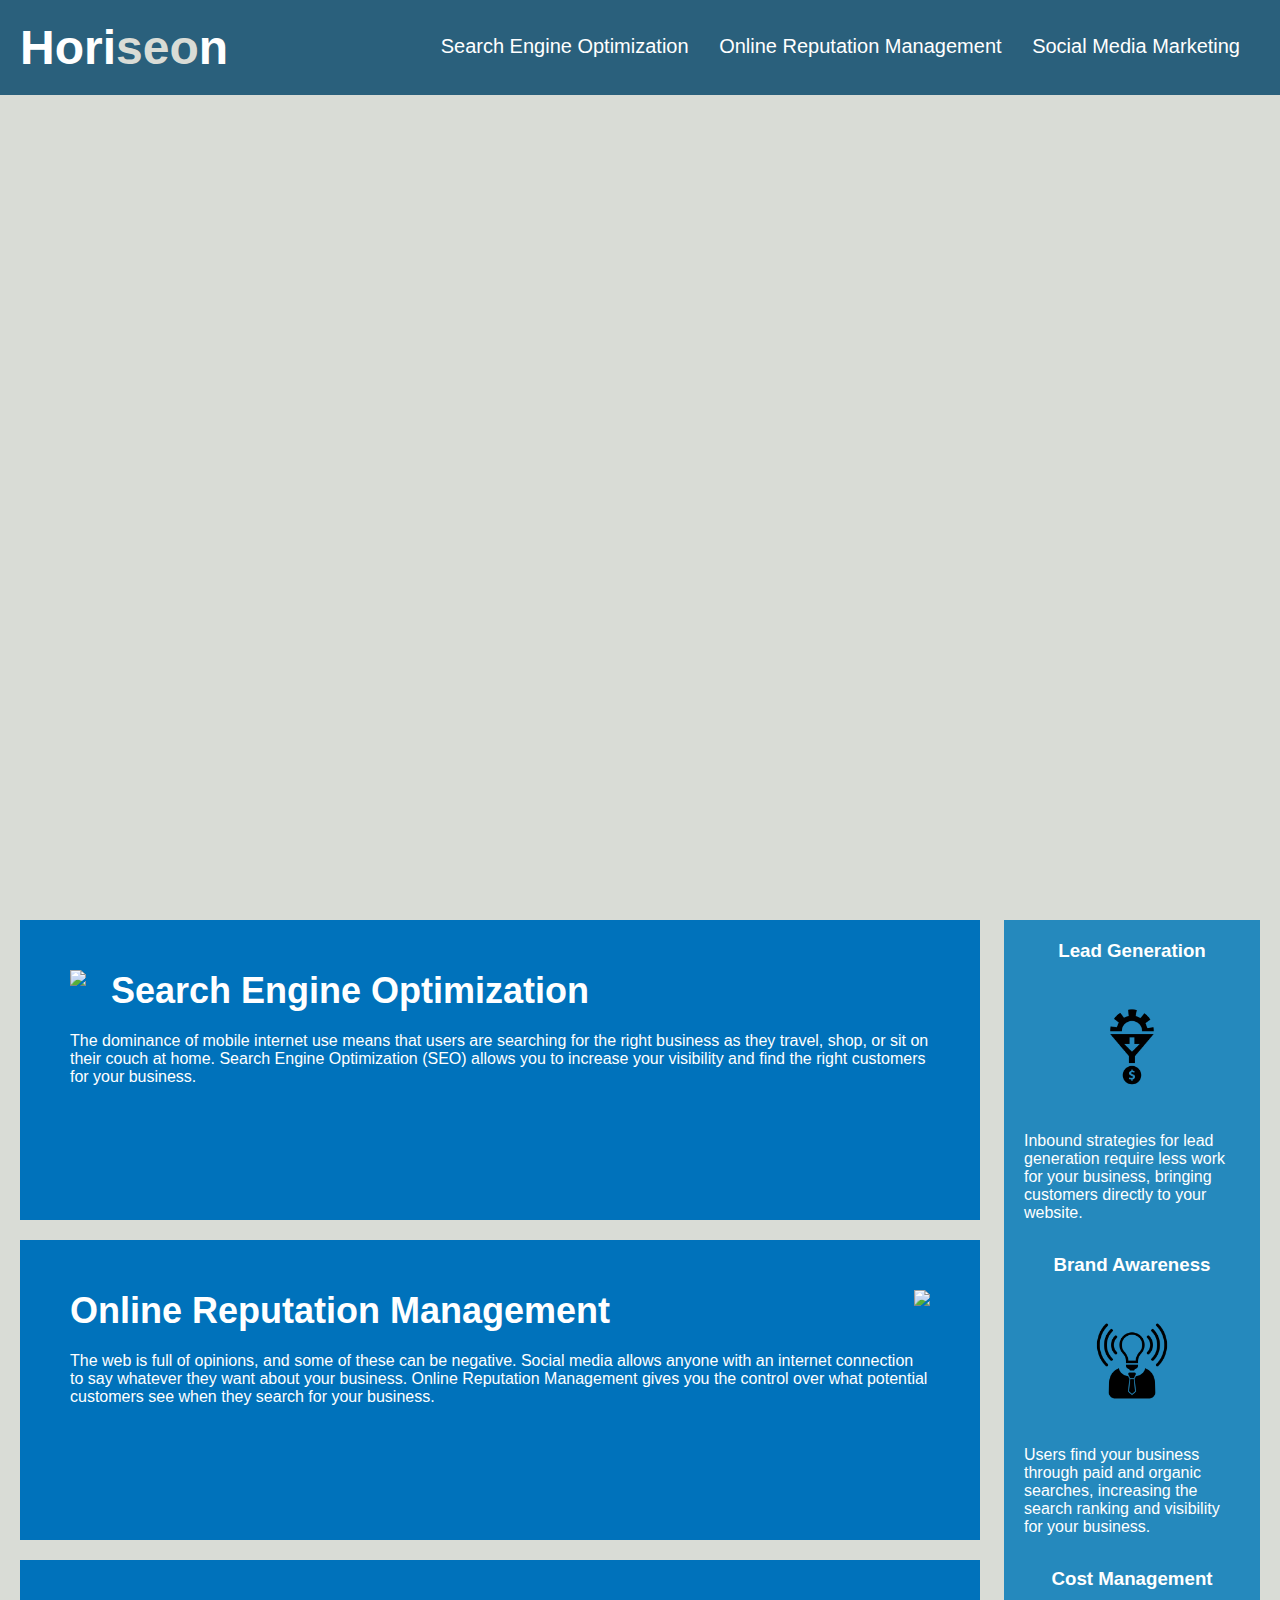
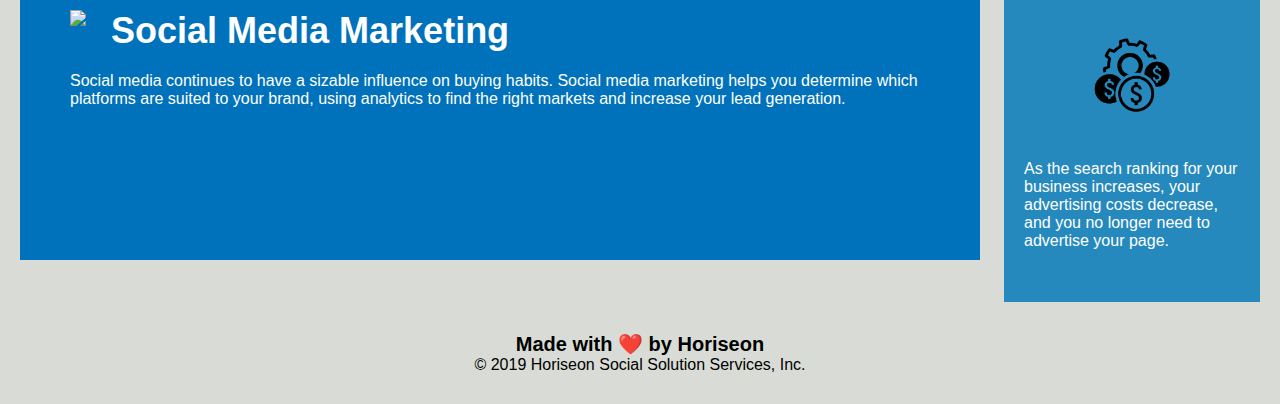
==== Develop/index.html @ a8aca372 "figuring out how to put the starter files in my new repo" ====
<!DOCTYPE html>
<html lang="en-us">

<head>
    <meta charset="UTF-8" />
    <link rel="stylesheet" href="./assets/css/style.css">
    <title>website</title>
</head>

<body>
    <div class="header">
        <h1>Hori<span class="seo">seo</span>n</h1>
        <div>
            <ul>
                <li>
                    <a href="#search-engine-optimization">Search Engine Optimization</a>
                </li>
                <li>
                    <a href="#online-reputation-management">Online Reputation Management</a>
                </li>
                <li>
                    <a href="#social-media-marketing">Social Media Marketing</a>
                </li>
            </ul>
        </div>
    </div>
    <div class="hero"></div>
    <div class="content">
        <div class="search-engine-optimization">
            <img src="./assets/images/search-engine-optimization.jpg" class="float-left" />
            <h2>Search Engine Optimization</h2>
            <p>
                The dominance of mobile internet use means that users are searching for the right business as they travel, shop, or sit on their couch at home. Search Engine Optimization (SEO) allows you to increase your visibility and find the right customers for your business.
            </p>
        </div>
        <div id="online-reputation-management" class="online-reputation-management">
            <img src="./assets/images/online-reputation-management.jpg" class="float-right" />
            <h2>Online Reputation Management</h2>
            <p>
                The web is full of opinions, and some of these can be negative. Social media allows anyone with an internet connection to say whatever they want about your business. Online Reputation Management gives you the control over what potential customers see when they search for your business.
            </p>
        </div>
        <div id="social-media-marketing" class="social-media-marketing">
            <img src="./assets/images/social-media-marketing.jpg" class="float-left" />
            <h2>Social Media Marketing</h2>
            <p>
                Social media continues to have a sizable influence on buying habits. Social media marketing helps you determine which platforms are suited to your brand, using analytics to find the right markets and increase your lead generation.
            </p>
        </div>
    </div>
    <div class="benefits">
        <div class="benefit-lead">
            <h3>Lead Generation</h3>
            <img src="./assets/images/lead-generation.png" />
            <p>
                Inbound strategies for lead generation require less work for your business, bringing customers directly to your website.
            </p>
        </div>
        <div class="benefit-brand">
            <h3>Brand Awareness</h3>
            <img src="./assets/images/brand-awareness.png" />
            <p>
                Users find your business through paid and organic searches, increasing the search ranking and visibility for your business.
            </p>
        </div>
        <div class="benefit-cost">
            <h3>Cost Management</h3>
            <img src="./assets/images/cost-management.png" />
            <p>
                As the search ranking for your business increases, your advertising costs decrease, and you no longer need to advertise your page.
            </p>
        </div>
    </div>
    <div class="footer">
        <h2>Made with ❤️️ by Horiseon</h2>
        <p>
            &copy; 2019 Horiseon Social Solution Services, Inc.
        </p>
    </div>
</body>

</html>
---- Develop/assets/css/style.css ----
* {
    box-sizing: border-box;
    padding: 0;
    margin: 0;
}

body {
    background-color: #d9dcd6;
}

.header {
    padding: 20px;
    font-family: 'Trebuchet MS', 'Lucida Sans Unicode', 'Lucida Grande', 'Lucida Sans', Arial, sans-serif;
    background-color: #2a607c;
    color: #ffffff;
}

.header h1 {
    display: inline-block;
    font-size: 48px;
}

.header h1 .seo {
    color: #d9dcd6;
}

.header div {
    padding-top: 15px;
    margin-right: 20px;
    float: right;
    font-family: 'Gill Sans', 'Gill Sans MT', Calibri, 'Trebuchet MS', sans-serif;
    font-size: 20px;
}

.header div ul {
    list-style-type: none;
}

.header div ul li {
    display: inline-block;
    margin-left: 25px;
}

a {
    color: #ffffff;
    text-decoration: none;
}

p {
    font-size: 16px;
}

.hero {
    height: 800px;
    width: 100%;
    margin-bottom: 25px;
    background-image: url("../images/digital-marketing-meeting.jpg");
    background-size: cover;
    background-position: center;
}

.float-left {
    float: left;
    margin-right: 25px;
}

.float-right {
    float: right;
    margin-left: 25px;
}

.content {
    width: 75%;
    display: inline-block;
    margin-left: 20px;
}

.benefits {
    margin-right: 20px;
    padding: 20px;
    clear: both;
    float: right;
    width: 20%;
    height: 100%;
    font-family: 'Gill Sans', 'Gill Sans MT', Calibri, 'Trebuchet MS', sans-serif;
    background-color: #2589bd;
}

.benefit-lead {
    margin-bottom: 32px;
    color: #ffffff;
}

.benefit-brand {
    margin-bottom: 32px;
    color: #ffffff;
}

.benefit-cost {
    margin-bottom: 32px;
    color: #ffffff;
}

.benefit-lead h3 {
    margin-bottom: 10px;
    text-align: center;
}

.benefit-brand h3 {
    margin-bottom: 10px;
    text-align: center;
}

.benefit-cost h3 {
    margin-bottom: 10px;
    text-align: center;
}

.benefit-lead img {
    display: block;
    margin: 10px auto;
    max-width: 150px;
}

.benefit-brand img {
    display: block;
    margin: 10px auto;
    max-width: 150px;
}

.benefit-cost img {
    display: block;
    margin: 10px auto;
    max-width: 150px;
}

.search-engine-optimization {
    margin-bottom: 20px;
    padding: 50px;
    height: 300px;
    font-family: 'Gill Sans', 'Gill Sans MT', Calibri, 'Trebuchet MS', sans-serif;
    background-color: #0072bb;
    color: #ffffff;
}

.online-reputation-management {
    margin-bottom: 20px;
    padding: 50px;
    height: 300px;
    font-family: 'Gill Sans', 'Gill Sans MT', Calibri, 'Trebuchet MS', sans-serif;
    background-color: #0072bb;
    color: #ffffff;
}

.social-media-marketing {
    margin-bottom: 20px;
    padding: 50px;
    height: 300px;
    font-family: 'Gill Sans', 'Gill Sans MT', Calibri, 'Trebuchet MS', sans-serif;
    background-color: #0072bb;
    color: #ffffff;
}

.search-engine-optimization img {
    max-height: 200px;
}

.online-reputation-management img {
    max-height: 200px;
}

.social-media-marketing img {
    max-height: 200px;
}

.search-engine-optimization h2 {
    margin-bottom: 20px;
    font-size: 36px;
}

.online-reputation-management h2 {
    margin-bottom: 20px;
    font-size: 36px;
}

.social-media-marketing h2 {
    margin-bottom: 20px;
    font-size: 36px;
}

.footer {
    padding: 30px;
    clear: both;
    font-family: 'Trebuchet MS', 'Lucida Sans Unicode', 'Lucida Grande', 'Lucida Sans', Arial, sans-serif;
    text-align: center;
}

.footer h2 {
    font-size: 20px;
}
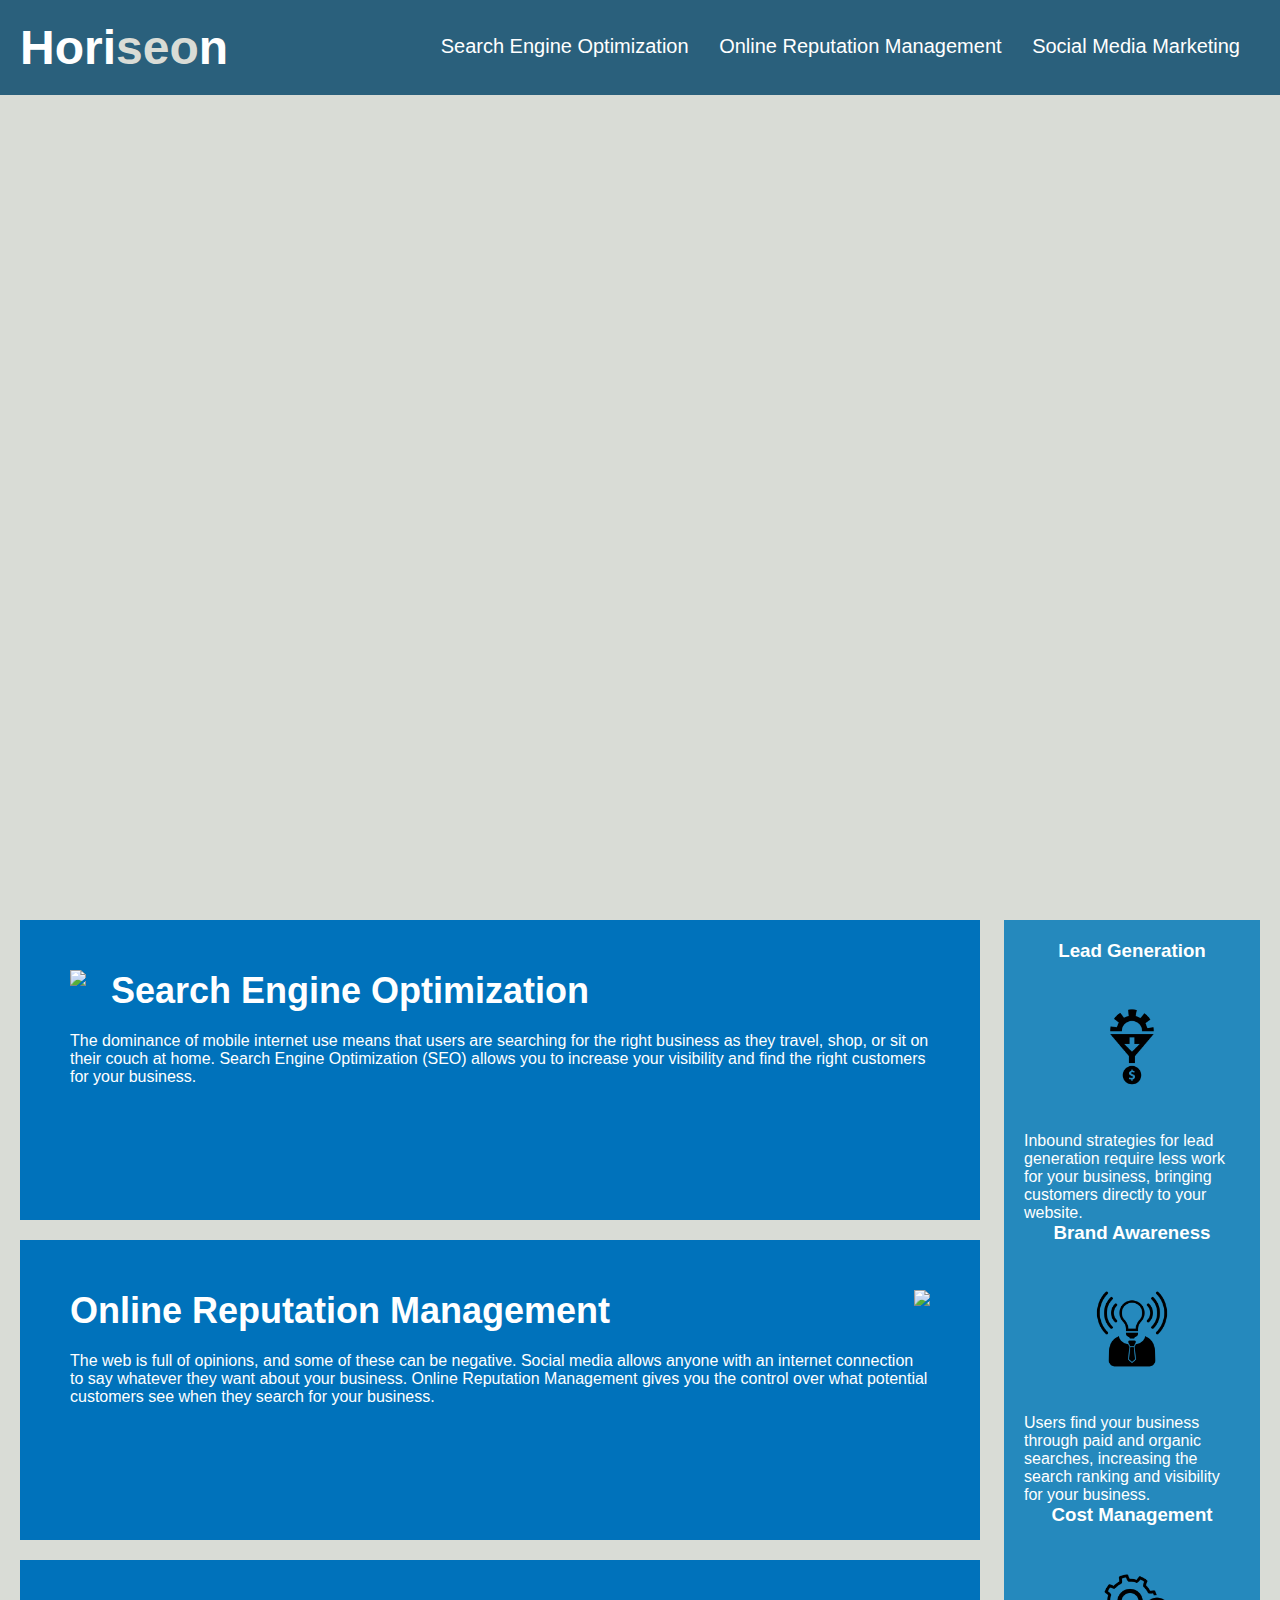
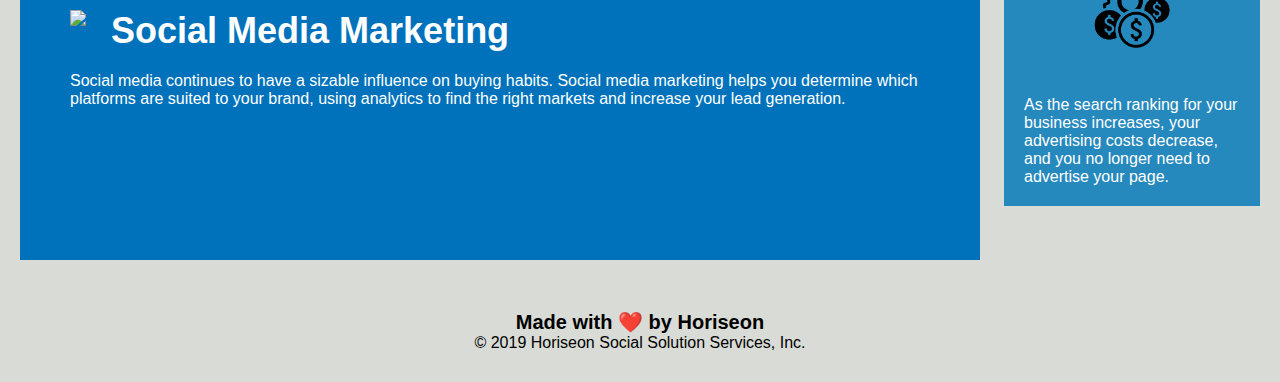
==== commit 89accbc8: "combined the h3s in the html file into less divs because they get the same styling, and updated the " ====
--- a/Develop/index.html
+++ b/Develop/index.html
@@ -4,7 +4,7 @@
 <head>
     <meta charset="UTF-8" />
     <link rel="stylesheet" href="./assets/css/style.css">
-    <title>website</title>
+    <title>Marketing Site</title>
 </head>
 
 <body>
@@ -49,23 +49,18 @@
         </div>
     </div>
     <div class="benefits">
-        <div class="benefit-lead">
             <h3>Lead Generation</h3>
-            <img src="./assets/images/lead-generation.png" />
+            <img class="icon-1" src="./assets/images/lead-generation.png" alt="A black icon with a gear, an arrow pointing downward, and a money sign."/>
             <p>
                 Inbound strategies for lead generation require less work for your business, bringing customers directly to your website.
             </p>
-        </div>
-        <div class="benefit-brand">
             <h3>Brand Awareness</h3>
-            <img src="./assets/images/brand-awareness.png" />
+            <img class="icon-2" src="./assets/images/brand-awareness.png" />
             <p>
                 Users find your business through paid and organic searches, increasing the search ranking and visibility for your business.
             </p>
-        </div>
-        <div class="benefit-cost">
             <h3>Cost Management</h3>
-            <img src="./assets/images/cost-management.png" />
+            <img class="icon-3" src="./assets/images/cost-management.png" />
             <p>
                 As the search ranking for your business increases, your advertising costs decrease, and you no longer need to advertise your page.
             </p>
--- a/Develop/assets/css/style.css
+++ b/Develop/assets/css/style.css
@@ -69,7 +69,7 @@
     margin-left: 25px;
 }
 
-.content {
+.content{
     width: 75%;
     display: inline-block;
     margin-left: 20px;
@@ -84,9 +84,11 @@
     height: 100%;
     font-family: 'Gill Sans', 'Gill Sans MT', Calibri, 'Trebuchet MS', sans-serif;
     background-color: #2589bd;
-}
-
-.benefit-lead {
+    margin-bottom: 32px;
+    color: #ffffff;
+}
+
+/*.benefit-lead {
     margin-bottom: 32px;
     color: #ffffff;
 }
@@ -100,13 +102,13 @@
     margin-bottom: 32px;
     color: #ffffff;
 }
-
-.benefit-lead h3 {
+*/
+.benefits h3 {
     margin-bottom: 10px;
     text-align: center;
 }
 
-.benefit-brand h3 {
+/*.benefit-brand h3 {
     margin-bottom: 10px;
     text-align: center;
 }
@@ -114,15 +116,15 @@
 .benefit-cost h3 {
     margin-bottom: 10px;
     text-align: center;
-}
-
-.benefit-lead img {
+} */
+
+.icon-1, .icon-2, .icon-3 {
     display: block;
     margin: 10px auto;
     max-width: 150px;
 }
 
-.benefit-brand img {
+/*.benefit-brand img {
     display: block;
     margin: 10px auto;
     max-width: 150px;
@@ -133,7 +135,7 @@
     margin: 10px auto;
     max-width: 150px;
 }
-
+*/
 .search-engine-optimization {
     margin-bottom: 20px;
     padding: 50px;
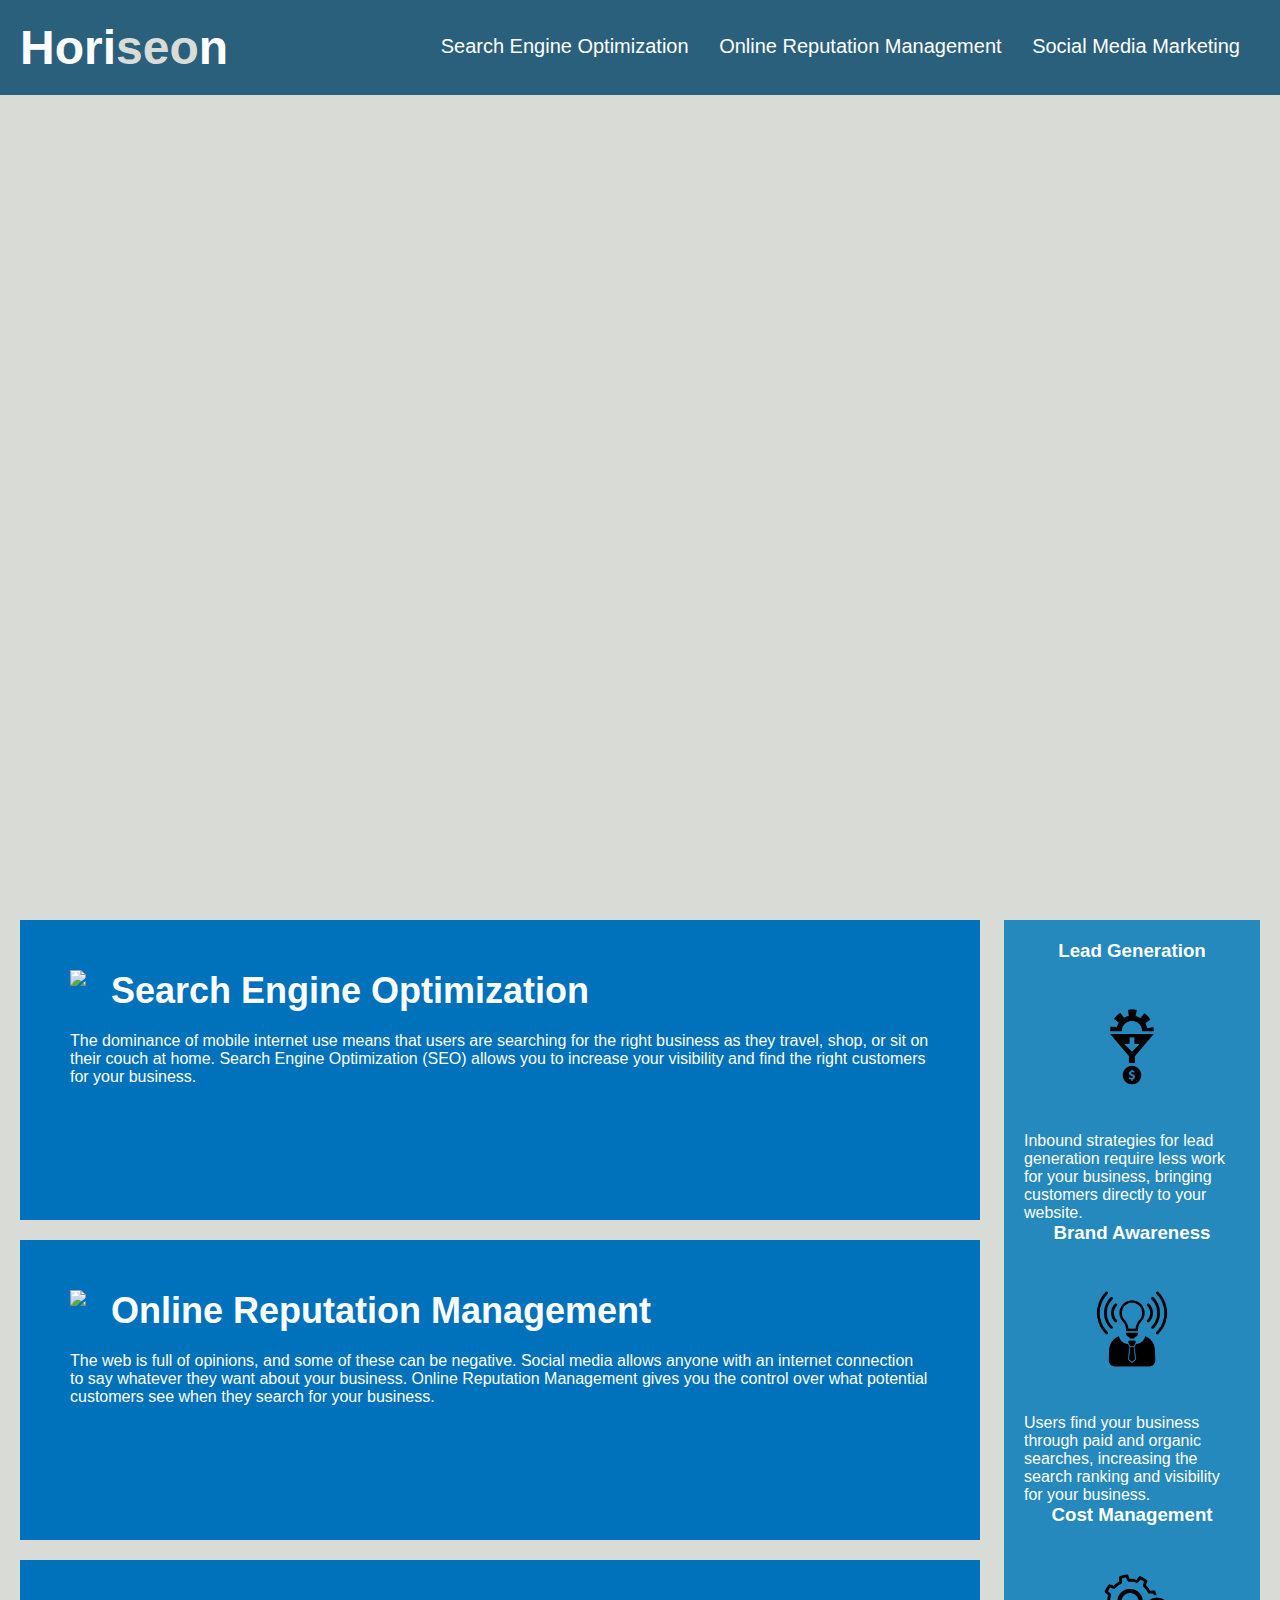
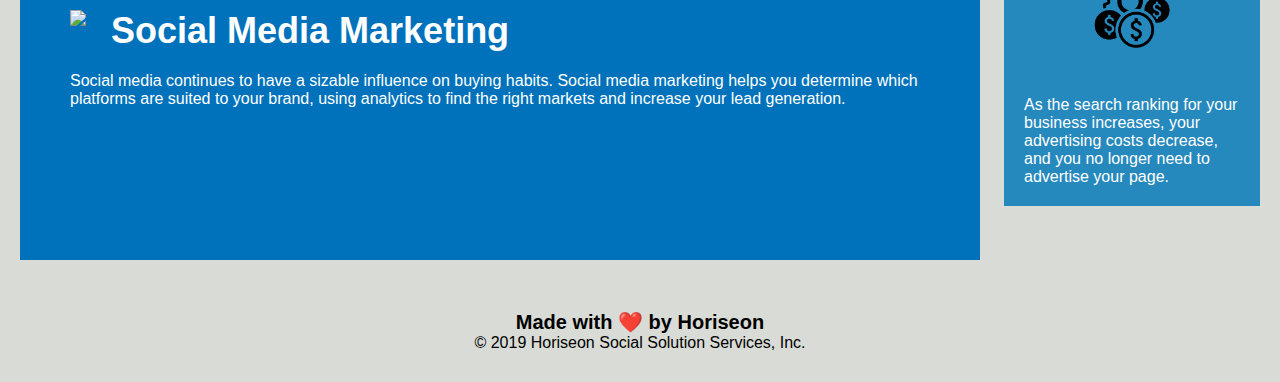
==== commit f4d9cf4e: "cleaned up and consolidated some of the div tags in the content section on the html file and updated" ====
--- a/Develop/index.html
+++ b/Develop/index.html
@@ -10,7 +10,7 @@
 <body>
     <div class="header">
         <h1>Hori<span class="seo">seo</span>n</h1>
-        <div>
+        <div class="links">
             <ul>
                 <li>
                     <a href="#search-engine-optimization">Search Engine Optimization</a>
@@ -24,23 +24,24 @@
             </ul>
         </div>
     </div>
+    <!--the following are the three sections of content that appear on the left side of the webpage-->
     <div class="hero"></div>
     <div class="content">
-        <div class="search-engine-optimization">
+        <div class="section">
             <img src="./assets/images/search-engine-optimization.jpg" class="float-left" />
             <h2>Search Engine Optimization</h2>
             <p>
                 The dominance of mobile internet use means that users are searching for the right business as they travel, shop, or sit on their couch at home. Search Engine Optimization (SEO) allows you to increase your visibility and find the right customers for your business.
             </p>
         </div>
-        <div id="online-reputation-management" class="online-reputation-management">
+        <div id="online-reputation-management" class="section">
             <img src="./assets/images/online-reputation-management.jpg" class="float-right" />
             <h2>Online Reputation Management</h2>
             <p>
                 The web is full of opinions, and some of these can be negative. Social media allows anyone with an internet connection to say whatever they want about your business. Online Reputation Management gives you the control over what potential customers see when they search for your business.
             </p>
         </div>
-        <div id="social-media-marketing" class="social-media-marketing">
+        <div id="social-media-marketing" class="section">
             <img src="./assets/images/social-media-marketing.jpg" class="float-left" />
             <h2>Social Media Marketing</h2>
             <p>
@@ -48,6 +49,7 @@
             </p>
         </div>
     </div>
+    <!-- below is column that appears on the right side of the webpage-->
     <div class="benefits">
             <h3>Lead Generation</h3>
             <img class="icon-1" src="./assets/images/lead-generation.png" alt="A black icon with a gear, an arrow pointing downward, and a money sign."/>
--- a/Develop/assets/css/style.css
+++ b/Develop/assets/css/style.css
@@ -59,16 +59,16 @@
     background-position: center;
 }
 
-.float-left {
+.float-left, .float-right {
     float: left;
     margin-right: 25px;
 }
-
+/*
 .float-right {
     float: right;
     margin-left: 25px;
 }
-
+*/
 .content{
     width: 75%;
     display: inline-block;
@@ -136,6 +136,15 @@
     max-width: 150px;
 }
 */
+.section {
+    margin-bottom: 20px;
+    padding: 50px;
+    height: 300px;
+    font-family: 'Gill Sans', 'Gill Sans MT', Calibri, 'Trebuchet MS', sans-serif;
+    background-color: #0072bb;
+    color: #ffffff;
+}
+/*
 .search-engine-optimization {
     margin-bottom: 20px;
     padding: 50px;
@@ -162,7 +171,12 @@
     background-color: #0072bb;
     color: #ffffff;
 }
-
+*/
+
+ .section img {
+    max-height: 200px;
+}
+/*
 .search-engine-optimization img {
     max-height: 200px;
 }
@@ -174,7 +188,13 @@
 .social-media-marketing img {
     max-height: 200px;
 }
-
+*/
+
+.content h2 {
+    margin-bottom: 20px;
+    font-size: 36px;
+}
+/*
 .search-engine-optimization h2 {
     margin-bottom: 20px;
     font-size: 36px;
@@ -189,6 +209,7 @@
     margin-bottom: 20px;
     font-size: 36px;
 }
+*/
 
 .footer {
     padding: 30px;
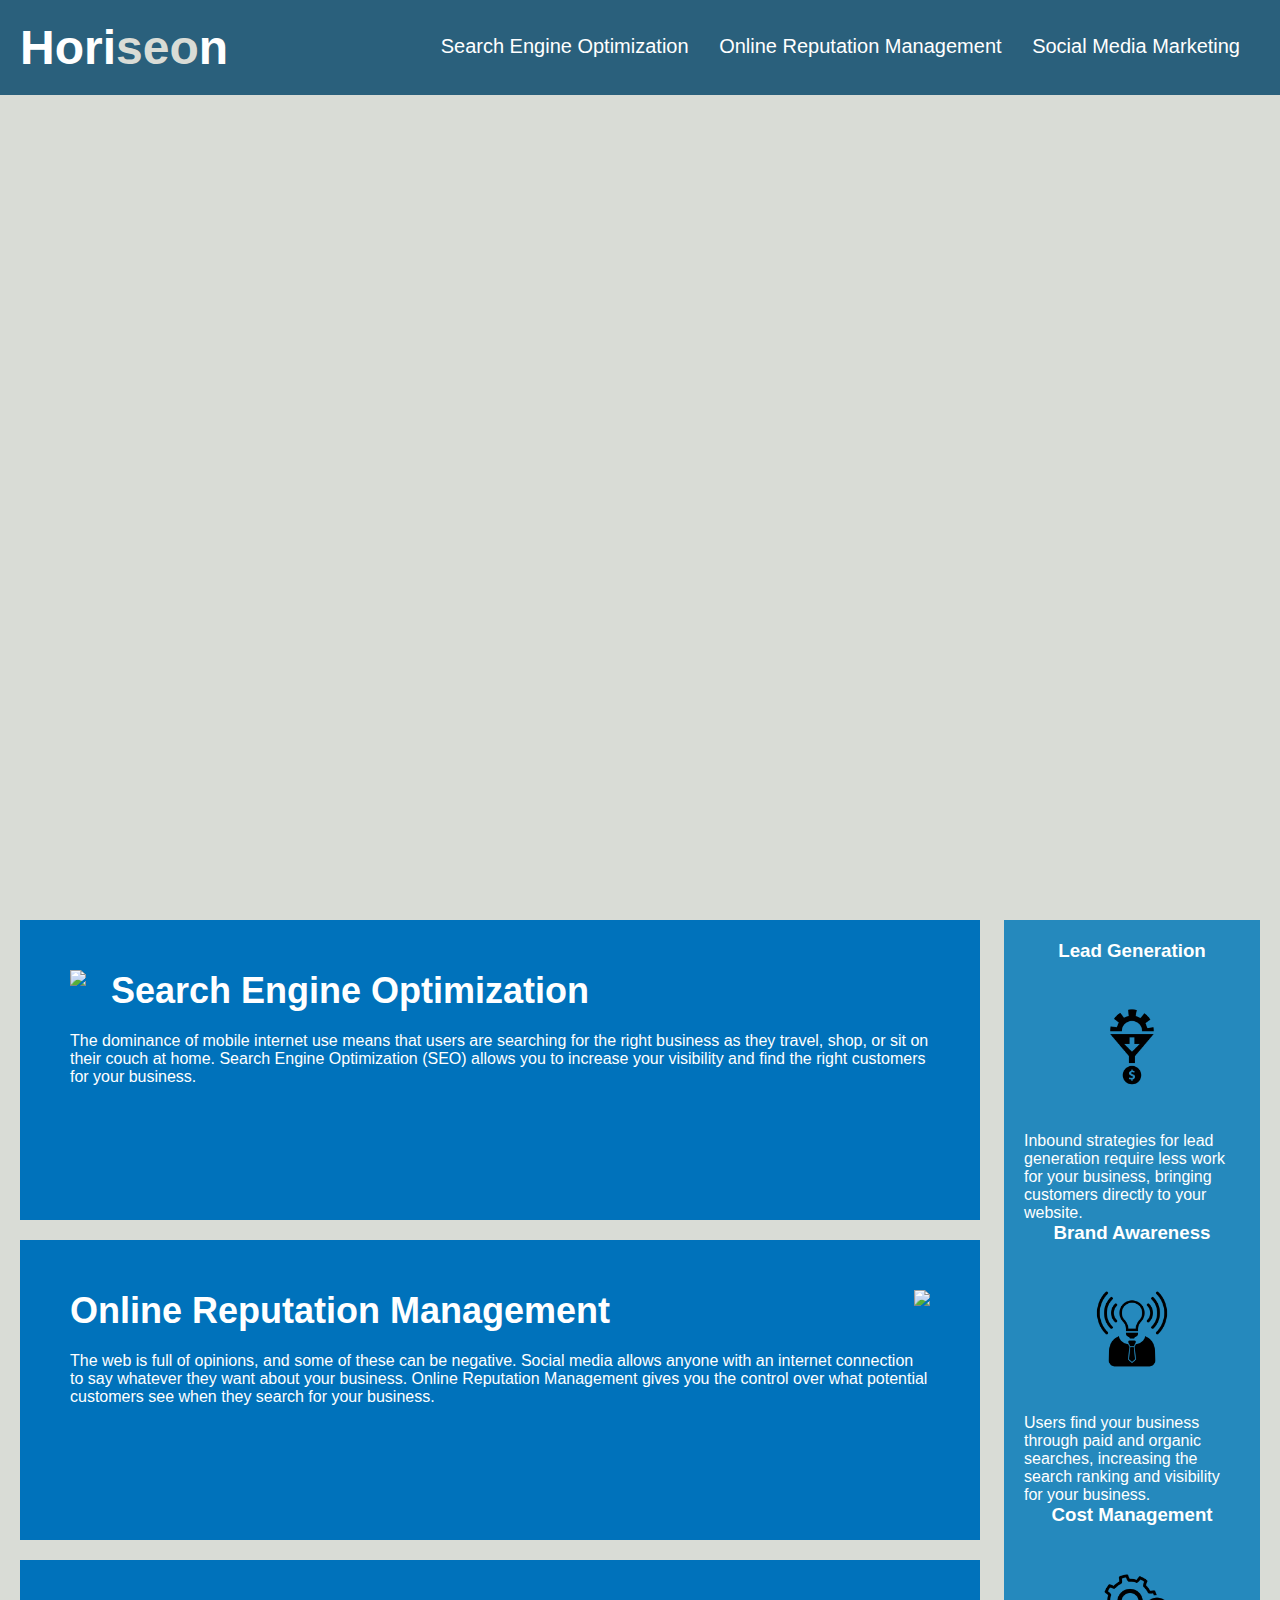
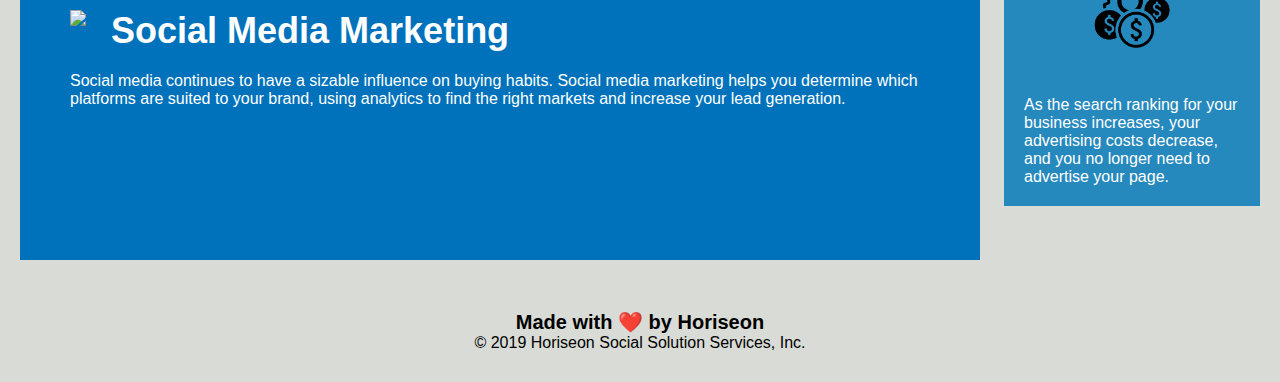
==== commit bf6a24c3: "added the id selector to line 30 html so that the first link in the ul works" ====
--- a/Develop/index.html
+++ b/Develop/index.html
@@ -10,7 +10,7 @@
 <body>
     <div class="header">
         <h1>Hori<span class="seo">seo</span>n</h1>
-        <div class="links">
+        <div>
             <ul>
                 <li>
                     <a href="#search-engine-optimization">Search Engine Optimization</a>
@@ -27,7 +27,7 @@
     <!--the following are the three sections of content that appear on the left side of the webpage-->
     <div class="hero"></div>
     <div class="content">
-        <div class="section">
+        <div id="search-engine-optimization" class="section">
             <img src="./assets/images/search-engine-optimization.jpg" class="float-left" />
             <h2>Search Engine Optimization</h2>
             <p>
--- a/Develop/assets/css/style.css
+++ b/Develop/assets/css/style.css
@@ -59,16 +59,16 @@
     background-position: center;
 }
 
-.float-left, .float-right {
+.float-left {
     float: left;
     margin-right: 25px;
 }
-/*
+
 .float-right {
     float: right;
     margin-left: 25px;
 }
-*/
+
 .content{
     width: 75%;
     display: inline-block;
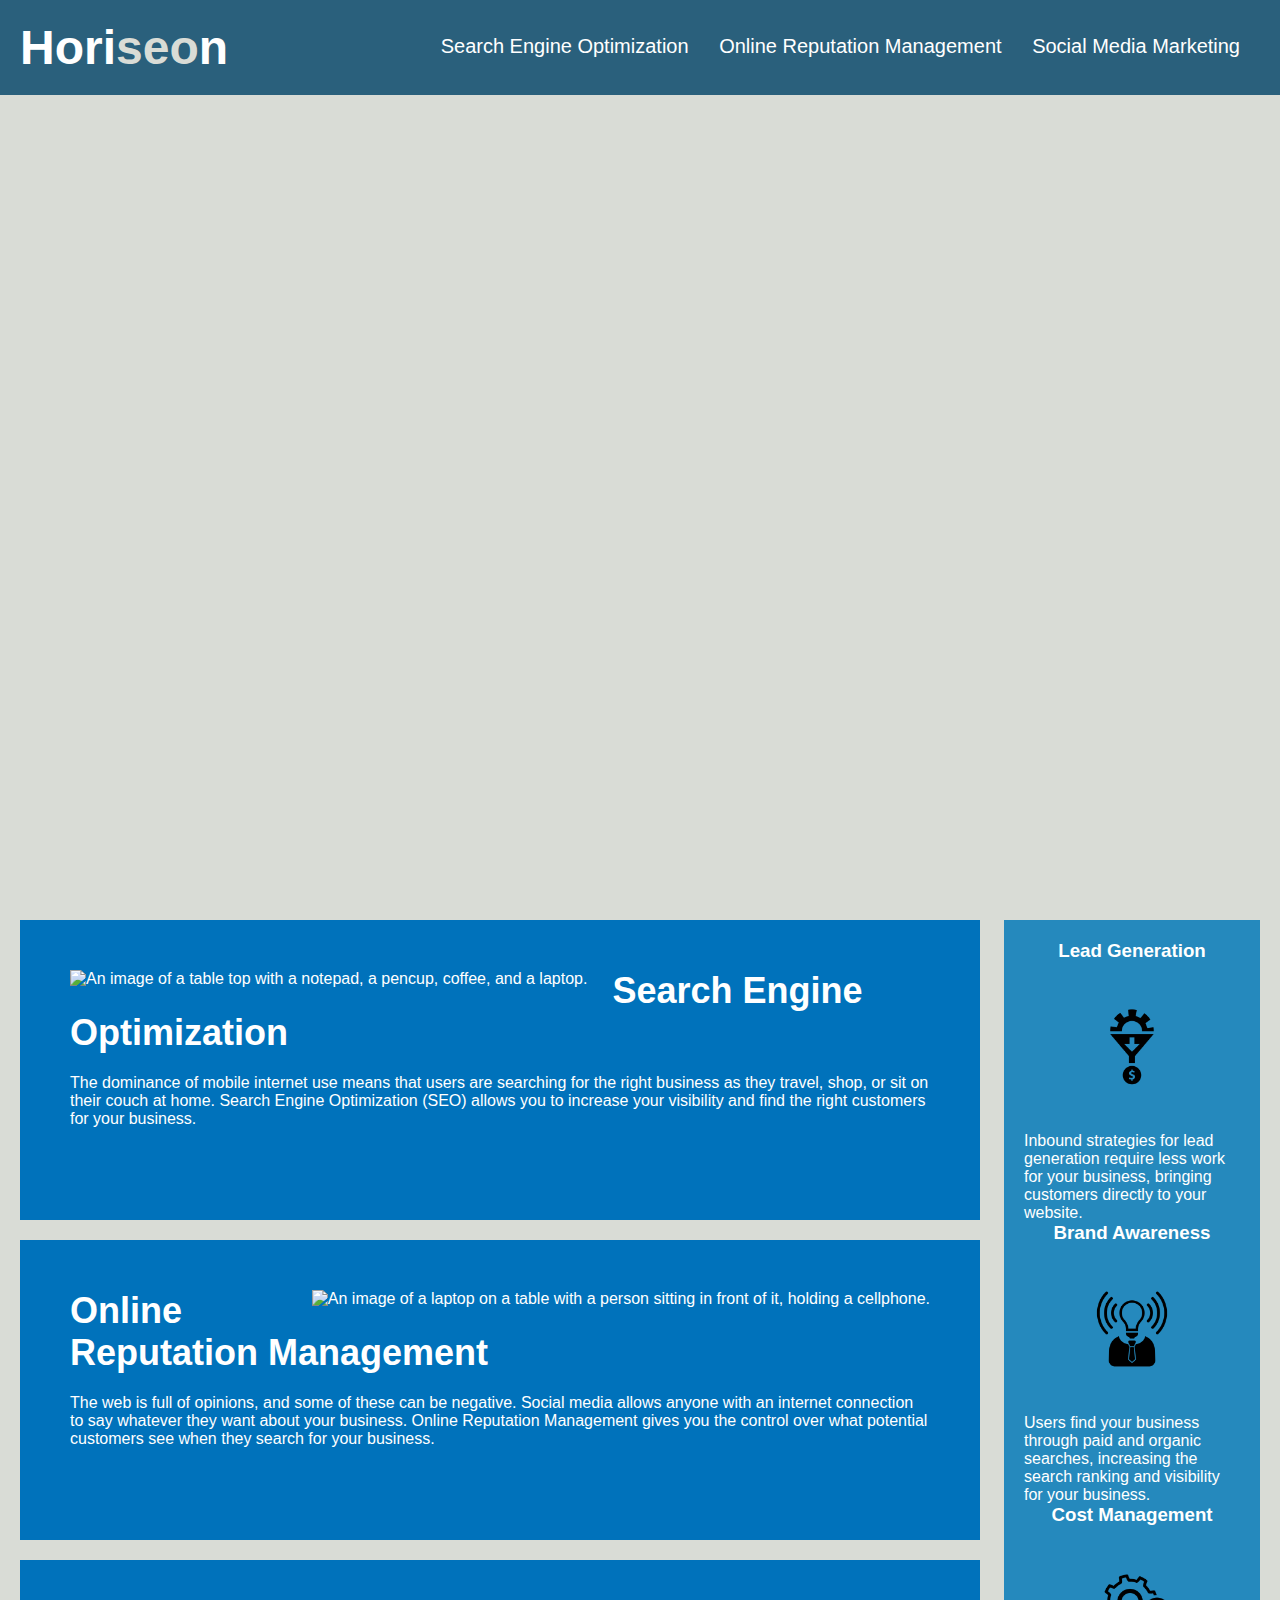
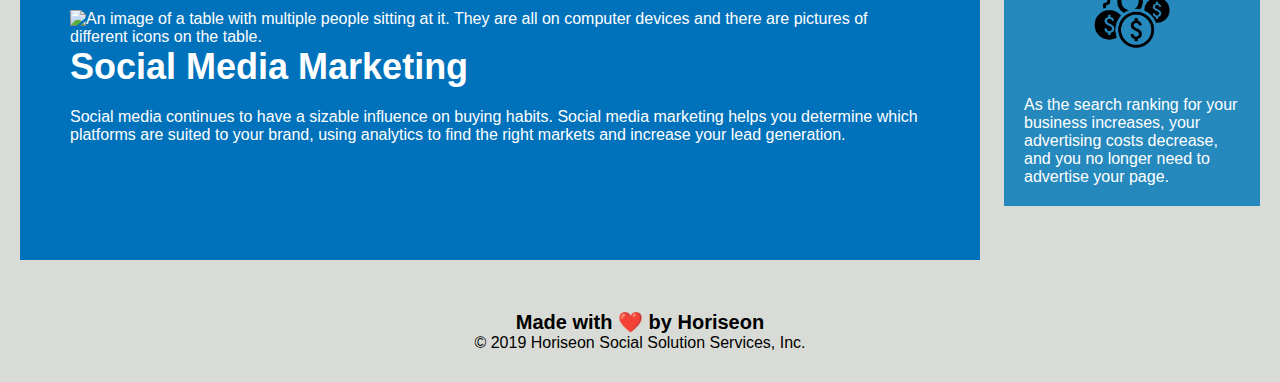
==== commit 84adf046: "added alt accesibility attributes to the icons the images and the header" ====
--- a/Develop/index.html
+++ b/Develop/index.html
@@ -25,24 +25,24 @@
         </div>
     </div>
     <!--the following are the three sections of content that appear on the left side of the webpage-->
-    <div class="hero"></div>
+    <div class="hero" alt="An image of four people sitting around a desk in an office setting. They are all focusing and collaborating on something."></div>
     <div class="content">
         <div id="search-engine-optimization" class="section">
-            <img src="./assets/images/search-engine-optimization.jpg" class="float-left" />
+            <img src="./assets/images/search-engine-optimization.jpg" class="float-left" alt="An image of a table top with a notepad, a pencup, coffee, and a laptop."/>
             <h2>Search Engine Optimization</h2>
             <p>
                 The dominance of mobile internet use means that users are searching for the right business as they travel, shop, or sit on their couch at home. Search Engine Optimization (SEO) allows you to increase your visibility and find the right customers for your business.
             </p>
         </div>
         <div id="online-reputation-management" class="section">
-            <img src="./assets/images/online-reputation-management.jpg" class="float-right" />
+            <img src="./assets/images/online-reputation-management.jpg" class="float-right" alt="An image of a laptop on a table with a person sitting in front of it, holding a cellphone."/>
             <h2>Online Reputation Management</h2>
             <p>
                 The web is full of opinions, and some of these can be negative. Social media allows anyone with an internet connection to say whatever they want about your business. Online Reputation Management gives you the control over what potential customers see when they search for your business.
             </p>
         </div>
         <div id="social-media-marketing" class="section">
-            <img src="./assets/images/social-media-marketing.jpg" class="float-left" />
+            <img src="./assets/images/social-media-marketing.jpg" class="float-left" alt="An image of a table with multiple people sitting at it. They are all on computer devices and there are pictures of different icons on the table."/>
             <h2>Social Media Marketing</h2>
             <p>
                 Social media continues to have a sizable influence on buying habits. Social media marketing helps you determine which platforms are suited to your brand, using analytics to find the right markets and increase your lead generation.
@@ -57,12 +57,12 @@
                 Inbound strategies for lead generation require less work for your business, bringing customers directly to your website.
             </p>
             <h3>Brand Awareness</h3>
-            <img class="icon-2" src="./assets/images/brand-awareness.png" />
+            <img class="icon-2" src="./assets/images/brand-awareness.png" alt="A black icon of a lightbulb with a shirt and tie. It appears to have soundwaves coming out of the lightbulb."/>
             <p>
                 Users find your business through paid and organic searches, increasing the search ranking and visibility for your business.
             </p>
             <h3>Cost Management</h3>
-            <img class="icon-3" src="./assets/images/cost-management.png" />
+            <img class="icon-3" src="./assets/images/cost-management.png" alt="A black icon of a large gear and three money symbols."/>
             <p>
                 As the search ranking for your business increases, your advertising costs decrease, and you no longer need to advertise your page.
             </p>
